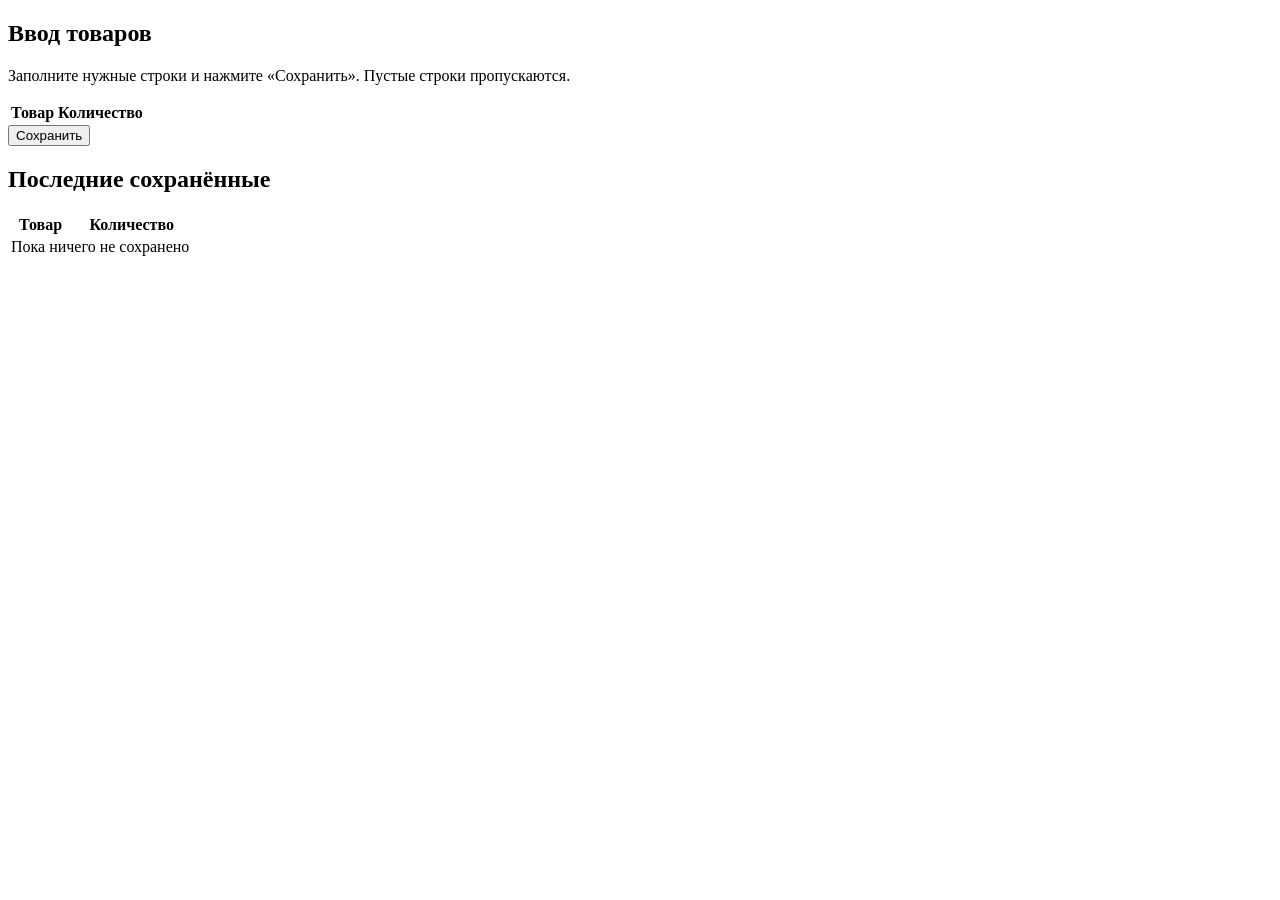
==== src/main/resources/static/index.html @ efab3b5b "feat(ui): product entry form with 30 rows and bulk save to PostgreSQL - static page at / : 2 columns" ====
<!DOCTYPE html>
<html lang="ru">
<head>
    <meta charset="UTF-8">
    <meta name="viewport" content="width=device-width, initial-scale=1">
    <title>Ввод товаров — project-A</title>
    <link rel="stylesheet" href="/css/styles.css">
</head>
<body>
<main class="page">
    <section class="card" aria-labelledby="form-title">
        <header class="card__header">
            <h1 id="form-title">Ввод товаров</h1>
            <p class="card__hint">
                Заполните нужные строки и нажмите «Сохранить». Пустые строки пропускаются.
            </p>
        </header>

        <div class="table-wrap">
            <table class="entry-table">
                <thead>
                <tr>
                    <th scope="col">Товар</th>
                    <th scope="col" class="col-qty">Количество</th>
                </tr>
                </thead>
                <tbody id="rows"><!-- 30 строк генерируются в app.js --></tbody>
            </table>
        </div>

        <footer class="card__footer">
            <span class="status" id="status" role="status" aria-live="polite"></span>
            <button type="button" class="btn btn--primary" id="save">Сохранить</button>
        </footer>
    </section>

    <section class="card card--secondary" aria-labelledby="recent-title">
        <header class="card__header">
            <h2 id="recent-title">Последние сохранённые</h2>
        </header>
        <div class="table-wrap table-wrap--short">
            <table class="entry-table entry-table--readonly">
                <thead>
                <tr>
                    <th scope="col">Товар</th>
                    <th scope="col" class="col-qty">Количество</th>
                </tr>
                </thead>
                <tbody id="recent">
                <tr><td colspan="2" class="empty">Пока ничего не сохранено</td></tr>
                </tbody>
            </table>
        </div>
    </section>
</main>
<script src="/js/app.js" defer></script>
</body>
</html>
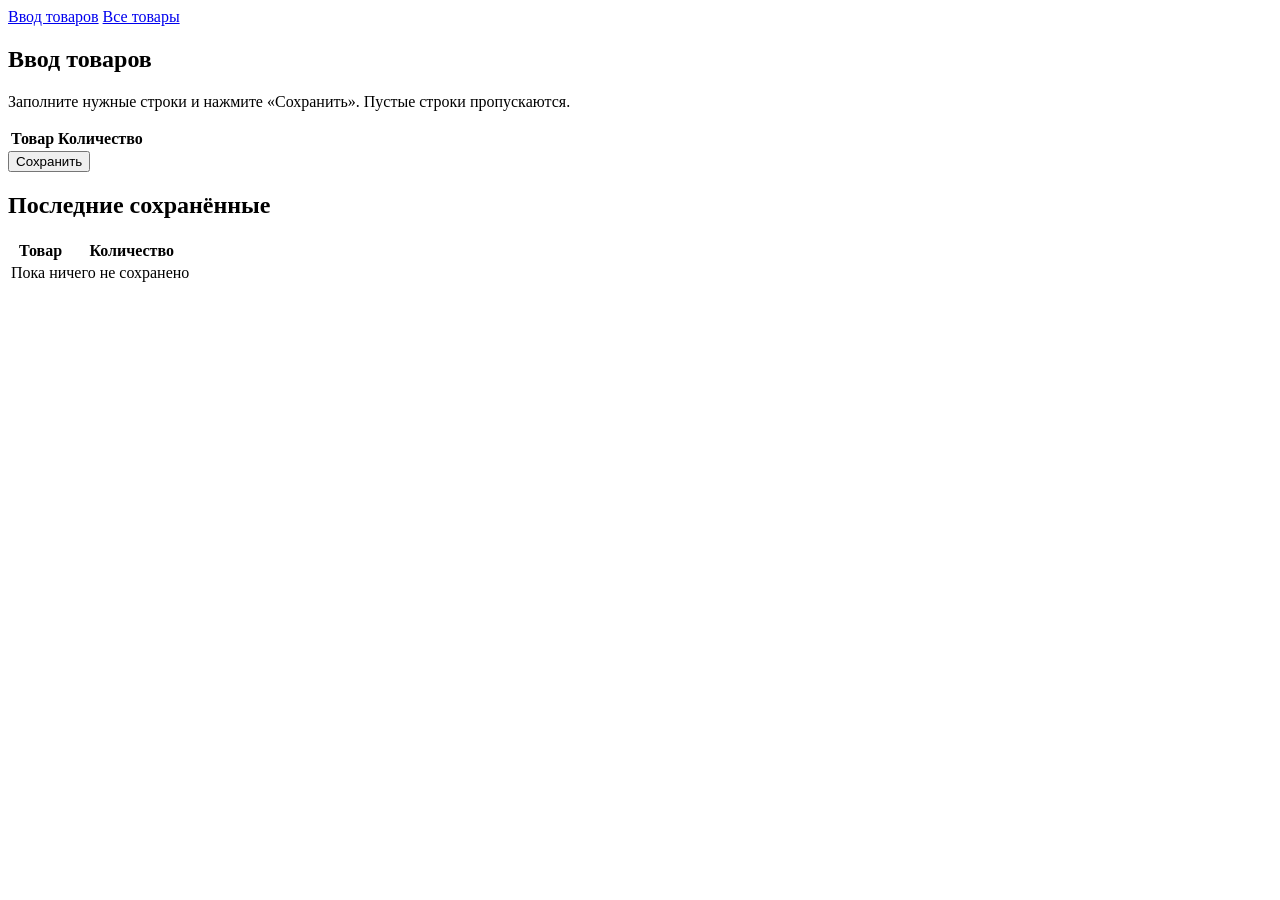
==== commit 744b221d: "feat(ui): product list page at /products.html - 4 columns: ID, name, quantity, created at; all recor" ====
--- a/src/main/resources/static/index.html
+++ b/src/main/resources/static/index.html
@@ -8,6 +8,11 @@
 </head>
 <body>
 <main class="page">
+    <nav class="site-nav" aria-label="Основная навигация">
+        <a href="/" class="is-active" aria-current="page">Ввод товаров</a>
+        <a href="/products.html">Все товары</a>
+    </nav>
+
     <section class="card" aria-labelledby="form-title">
         <header class="card__header">
             <h1 id="form-title">Ввод товаров</h1>
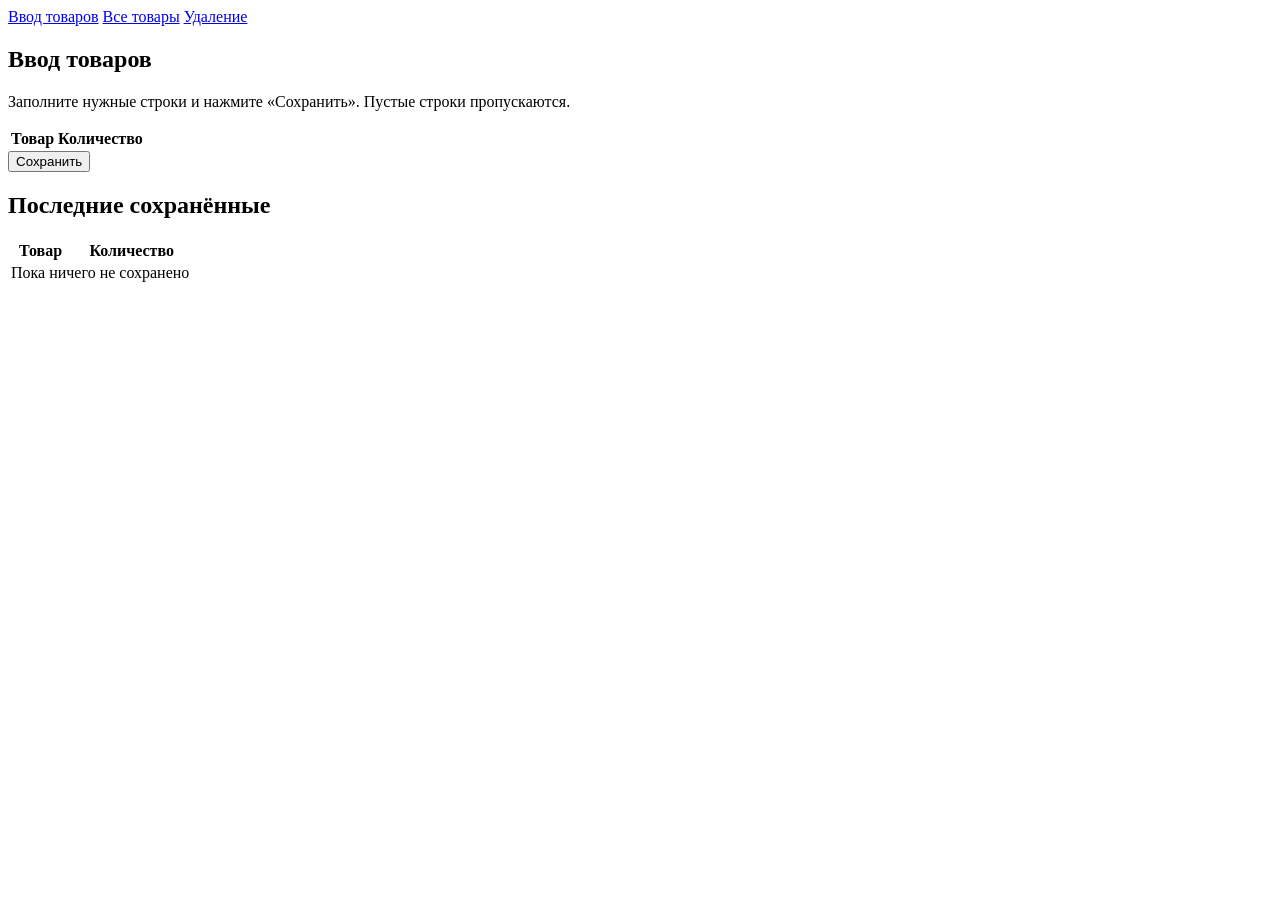
==== commit cf9a4d3f: "feat(ui): product delete page with soft delete - /products-delete.html: per-row delete, checkboxes w" ====
--- a/src/main/resources/static/index.html
+++ b/src/main/resources/static/index.html
@@ -11,6 +11,7 @@
     <nav class="site-nav" aria-label="Основная навигация">
         <a href="/" class="is-active" aria-current="page">Ввод товаров</a>
         <a href="/products.html">Все товары</a>
+        <a href="/products-delete.html">Удаление</a>
     </nav>
 
     <section class="card" aria-labelledby="form-title">
